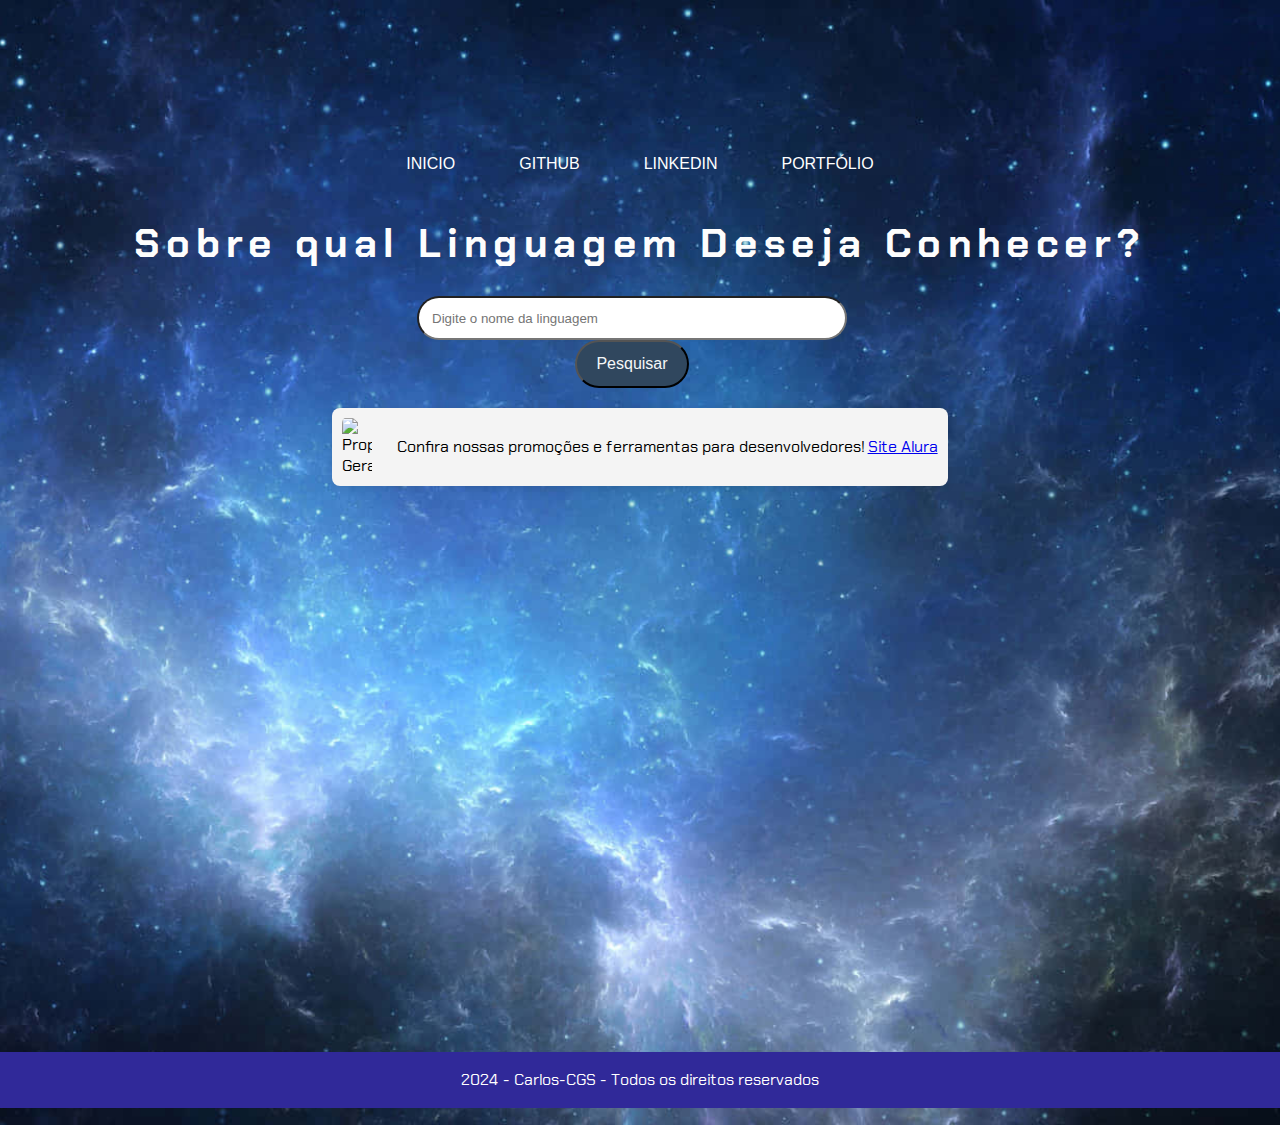
==== index.html @ 79190f34 "Add files via upload" ====
<!DOCTYPE html>
<html lang="pt-br">

<head>
    <meta charset="UTF-8">
    <meta name="viewport" content="width=device-width, initial-scale=1.0">
    <link rel="stylesheet" href="style.css">
    <title>Linguagens de Programação</title>
</head>

<body>
    <header>
        <nav>
            <ul>
                <li><a href="#">INICIO</a></li>
                <li><a href="https://github.com/Carlos-CGS">GITHUB</a></li>
                <li><a href="https://www.linkedin.com/in/carlos-cgs/">LINKEDIN</a></li>
                <li><a href="https://carlos-cgs.github.io/CGS/">PORTFÓLIO</a></li>
            </ul>
        </nav>
        <h1>Sobre qual Linguagem Deseja Conhecer?</h1>
    </header>
    <main>
        <section class="container-pesquisa">
            <input type="text" id="pesquisa" placeholder="Digite o nome da linguagem">
            <button onclick="pesquisar()">Pesquisar</button>
            <!-- Seção da propaganda -->
            <div class="ad-banner">
                <a href="https://www.exemplo.com">
                    <img src="propaganda.jpg" alt="Propaganda">
                </a>
            </div>
        </section>
        <section class="resultados-pesquisa" id="resultados-pesquisa">
        </section>
    </main>
    <footer>
        <p>2024 - Carlos-CGS - Todos os direitos reservados</p>
    </footer>
    <script src="dados.js"></script>
    <script src="app.js"></script>
</body>

</html>
---- style.css ----
/* Importa a fonte Chakra Petch do Google Fonts */
@import url('https://fonts.googleapis.com/css2?family=Chakra+Petch:ital,wght@0,300;0,400;0,500;0,600;0,700;1,300;1,400;1,500;1,600;1,700&display=swap');

/* Estiliza o corpo da página */
body {
    font-family: "Chakra Petch", sans-serif;
    /* Define a fonte padrão */
    background-image: url('background.jpg');
    /* Define imagem como plano de fundo */
    background-size: cover;
    /* Preenche o fundo */
    background-repeat: no-repeat;
    /* Evita repetição */
    background-position: center;
    /* Centraliza a imagem */
    display: flex;
    /* Usa Flexbox para layout */
    flex-direction: column;
    /* Alinha os itens na vertical */
    align-items: center;
    /* Centraliza os itens horizontalmente */
    justify-content: center;
    /* Centraliza os itens verticalmente */
    height: 125vh;
    /* Preenche a altura total da viewport */
    margin: 0;
    padding: 0;
}

header {
    margin-top: 5rem;
}

/* Estilizando o menu */
nav ul {
    list-style: none;
    display: flex;
    justify-content: center;
    /* Centraliza os itens horizontalmente */
    padding: 0;
    margin: 0;
}

nav li {
    margin: 1rem 2rem;
}

nav a {
    font-family: 'Trebuchet MS', 'Lucida Sans Unicode', 'Lucida Grande', 'Lucida Sans', Arial, sans-serif;
    color: white;
    text-decoration: none;
    transition: all 0.3s ease;
    /* Adiciona transição para o efeito */
}

nav a:hover {
    color: #007bff;
    /* Cor azul */
    text-decoration: underline;
    text-shadow: 0 0 10px #007bff;
    /* Cria o efeito de brilho */
}

/* Estiliza os títulos h1 */
h1 {
    font-size: 2.5rem;
    /* Tamanho da fonte */
    color: #fdfdfd;
    /* Cor do texto */
    text-align: center;
    /* Alinha o texto ao centro */
    letter-spacing: 0.4rem;
    /* Espaçamento entre letras */
}

/* Estiliza as seções da página */
section {
    display: flex;
    /* Usa Flexbox para layout */
    flex-direction: column;
    /* Alinha os itens na vertical */
    align-items: center;
    /* Centraliza os itens horizontalmente */
    margin-bottom: 3rem;
    /* Espaçamento abaixo de cada seção */
}

.container-pesquisa {
    display: flex;
    align-items: center;
    /* Alinha os itens verticalmente */
    justify-content: space-between;
    /* Distribui o espaço de forma equilibrada */
    margin-bottom: 2rem;
}

.container-pesquisa input {
    width: 25rem;
    /* Ajusta a largura do campo de pesquisa */
    padding: 0.8rem;
    /* Ajusta o padding */
    border-radius: 1.5rem;
    margin-right: 1rem;
    /* Adiciona espaçamento à direita */
}

.container-pesquisa button {
    padding: 0.8rem 1.2rem;
    /* Espaçamento interno do botão */
    border-radius: 1.5rem;
    background-color: #30475E;
    color: #F5F7F8;
    font-size: 1rem;
    cursor: pointer;
    margin-right: 1rem;
    /* Espaçamento entre o botão e a propaganda */
}

.ad-banner {
    display: flex;
    align-items: center;
    justify-content: space-between;
    background-color: #f4f4f4;
    padding: 10px;
    margin: 20px 0;
    border-radius: 8px;
    box-shadow: 0 2px 8px rgba(0, 0, 0, 0.1);
    width: 60%;
}

/* Estiliza a imagem da propaganda */
.ad-banner img {
    max-width: 30px;
    /* Define um tamanho máximo para a imagem */
    height: auto;
    border-radius: 10%;
    /* Deixa a imagem circular, se necessário */
    margin-right: 20px;
}

/* Estiliza o texto dentro do banner de propaganda */
.ad-banner .ad-text {
    flex: 1;
    /* Faz com que o texto ocupe o espaço restante */
    font-size: 1rem;
    color: #333;
    text-align: left;
}


/* Estiliza a caixa de resultados da pesquisa */
.resultados-pesquisa {
    width: 60rem;
    height: 50vh;
    margin-top: -2rem;
    margin-bottom: 5rem;
    padding: 1rem;
    border-radius: 0.6rem;
    display: flex;
    flex-wrap: wrap;
    justify-content: space-between;
    overflow-y: auto;
}

/* Estiliza cada item de resultado */
.item-resultado {
    background: #ebe6e6d0;
    border-radius: 0.6rem;
    padding: 1rem;
    margin: 0 1rem;
    max-width: 80%;
    margin-bottom: 1rem;
}

.item-resultado img {
    float: left;
    margin-right: 1rem;
    width: 50px;
    height: 50px;
    border-radius: 50%;
}

.item-resultado p {
    margin: 0;
}


/* Estiliza os títulos dentro dos itens de resultado */
.item-resultado h2 {
    font-size: 1.5rem;
    /* Tamanho da fonte */
    color: #222831;
    /* Cor do texto */
}

/* Estiliza os links dentro dos itens de resultado */
.item-resultado a {
    text-decoration: none;
    /* Remove o sublinhado padrão dos links */
    color: #30475E;
    /* Cor do texto dos links */
}

/* Estiliza os links quando são passados o mouse sobre */
.item-resultado a:hover {
    text-decoration: underline;
    /* Adiciona sublinhado ao passar o mouse */
}

/* Estiliza a descrição meta dentro dos itens de resultado */
.descricao-meta {
    color: #45474B;
    /* Cor do texto */
    margin: 0.5rem 0;
    /* Margem acima e abaixo */
}

/* Estiliza o rodapé da página */
footer {
    background-color: #302999;
    /* Cor de fundo do rodapé */
    color: #ffffff;
    /* Cor do texto */
    text-align: center;
    /* Alinha o texto ao centro */
    padding: 0.1rem 0;
    /* Espaçamento interno */
    width: 100%;
    /* Largura total da página */
    position: absolute;
    /* Posiciona o rodapé */
    bottom: 0rem;
    /* Alinha ao fundo da página */
    font-size: 1rem;
    /* Tamanho da fonte */
    margin-bottom: -13rem;
}
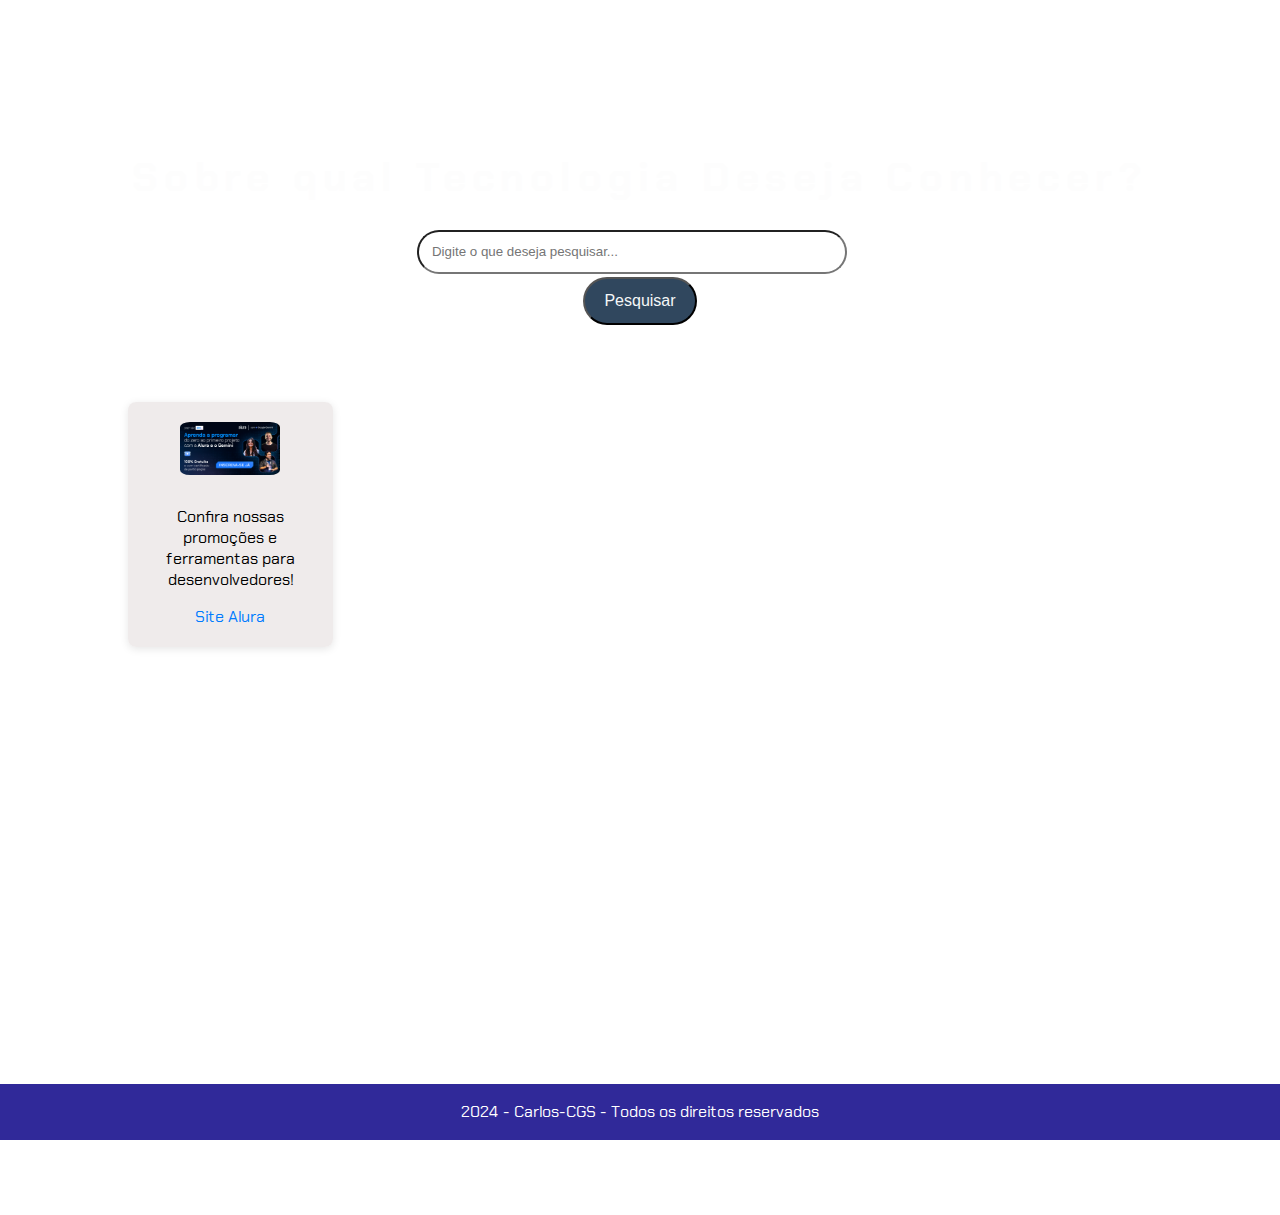
==== commit c9b38361: "Add files via upload" ====
--- a/index.html
+++ b/index.html
@@ -18,21 +18,26 @@
                 <li><a href="https://carlos-cgs.github.io/CGS/">PORTFÓLIO</a></li>
             </ul>
         </nav>
-        <h1>Sobre qual Linguagem Deseja Conhecer?</h1>
+        <h1>Sobre qual Tecnologia Deseja Conhecer?</h1>
+        <section class="container-pesquisa">
+            <input type="text" id="pesquisa" placeholder="Digite o que deseja pesquisar...">
+            <button onclick="pesquisar()">Pesquisar</button>
+        </section>
     </header>
     <main>
-        <section class="container-pesquisa">
-            <input type="text" id="pesquisa" placeholder="Digite o nome da linguagem">
-            <button onclick="pesquisar()">Pesquisar</button>
-            <!-- Seção da propaganda -->
-            <div class="ad-banner">
-                <a href="https://www.exemplo.com">
-                    <img src="propaganda.jpg" alt="Propaganda">
-                </a>
-            </div>
-        </section>
-        <section class="resultados-pesquisa" id="resultados-pesquisa">
-        </section>
+        <div class="container-main">
+            <section class="propaganda">
+                <div class="ad-banner">
+                    <a href="https://www.exemplo.com">
+                        <img src="propaganda.jpg" alt="Propaganda">
+                    </a>
+                </div>
+            </section>
+            <section class="card">
+                <section class="container-pesquisa"></section>
+                <section class="resultados-pesquisa" id="resultados-pesquisa"></section>
+            </section>
+        </div>
     </main>
     <footer>
         <p>2024 - Carlos-CGS - Todos os direitos reservados</p>
--- a/style.css
+++ b/style.css
@@ -5,7 +5,7 @@
 body {
     font-family: "Chakra Petch", sans-serif;
     /* Define a fonte padrão */
-    background-image: url('background.jpg');
+    background-image: url('img/background.jpg');
     /* Define imagem como plano de fundo */
     background-size: cover;
     /* Preenche o fundo */
@@ -21,28 +21,23 @@
     /* Centraliza os itens horizontalmente */
     justify-content: center;
     /* Centraliza os itens verticalmente */
-    height: 125vh;
+    height: 135vh;
     /* Preenche a altura total da viewport */
     margin: 0;
     padding: 0;
 }
 
-header {
-    margin-top: 5rem;
-}
-
 /* Estilizando o menu */
 nav ul {
     list-style: none;
     display: flex;
     justify-content: center;
-    /* Centraliza os itens horizontalmente */
     padding: 0;
     margin: 0;
 }
 
 nav li {
-    margin: 1rem 2rem;
+    margin: 0rem 2rem;
 }
 
 nav a {
@@ -50,108 +45,114 @@
     color: white;
     text-decoration: none;
     transition: all 0.3s ease;
-    /* Adiciona transição para o efeito */
 }
 
 nav a:hover {
     color: #007bff;
-    /* Cor azul */
     text-decoration: underline;
     text-shadow: 0 0 10px #007bff;
-    /* Cria o efeito de brilho */
 }
 
 /* Estiliza os títulos h1 */
 h1 {
     font-size: 2.5rem;
-    /* Tamanho da fonte */
     color: #fdfdfd;
-    /* Cor do texto */
     text-align: center;
-    /* Alinha o texto ao centro */
     letter-spacing: 0.4rem;
-    /* Espaçamento entre letras */
 }
 
 /* Estiliza as seções da página */
 section {
     display: flex;
-    /* Usa Flexbox para layout */
     flex-direction: column;
-    /* Alinha os itens na vertical */
-    align-items: center;
-    /* Centraliza os itens horizontalmente */
-    margin-bottom: 3rem;
-    /* Espaçamento abaixo de cada seção */
+    align-items: center;
+    margin-bottom: 0rem;
+}
+
+.container-main {
+    display: flex;
+    justify-content: space-between;
+    margin-top: 0rem;
+    width: 100%;
+    max-width: 100vw;
+    padding: 0rem 8rem;
+    box-sizing: border-box;
+}
+
+.propaganda {
+    flex: 1;
+    max-width: 20%;
+}
+
+.card {
+    flex: 2;
+    max-width: 70%;
 }
 
 .container-pesquisa {
     display: flex;
     align-items: center;
-    /* Alinha os itens verticalmente */
     justify-content: space-between;
-    /* Distribui o espaço de forma equilibrada */
-    margin-bottom: 2rem;
+    margin-bottom: 1rem;
 }
 
 .container-pesquisa input {
     width: 25rem;
-    /* Ajusta a largura do campo de pesquisa */
     padding: 0.8rem;
-    /* Ajusta o padding */
     border-radius: 1.5rem;
     margin-right: 1rem;
-    /* Adiciona espaçamento à direita */
+    margin-bottom: 0.2rem;
 }
 
 .container-pesquisa button {
     padding: 0.8rem 1.2rem;
-    /* Espaçamento interno do botão */
     border-radius: 1.5rem;
     background-color: #30475E;
     color: #F5F7F8;
     font-size: 1rem;
     cursor: pointer;
-    margin-right: 1rem;
-    /* Espaçamento entre o botão e a propaganda */
-}
-
+}
+
+/* Estilo para a propaganda */
 .ad-banner {
     display: flex;
-    align-items: center;
-    justify-content: space-between;
-    background-color: #f4f4f4;
-    padding: 10px;
-    margin: 20px 0;
+    flex-direction: column;
+    align-items: center;
+    background: #ebe6e6d0;
+    padding: 20px;
     border-radius: 8px;
     box-shadow: 0 2px 8px rgba(0, 0, 0, 0.1);
-    width: 60%;
-}
-
-/* Estiliza a imagem da propaganda */
+    width: 100%;
+    box-sizing: border-box;
+    text-align: center;
+    margin-top: 30%;
+}
+
 .ad-banner img {
-    max-width: 30px;
-    /* Define um tamanho máximo para a imagem */
+    max-width: 100px;
     height: auto;
+    margin-bottom: 15px;
     border-radius: 10%;
-    /* Deixa a imagem circular, se necessário */
-    margin-right: 20px;
-}
-
-/* Estiliza o texto dentro do banner de propaganda */
+}
+
 .ad-banner .ad-text {
-    flex: 1;
-    /* Faz com que o texto ocupe o espaço restante */
     font-size: 1rem;
     color: #333;
-    text-align: left;
+    margin-bottom: 0.3rem;
+}
+
+.ad-banner a {
+    font-size: 1rem;
+    color: #007bff;
+    text-decoration: none;
+    transition: color 0.3s ease;
 }
 
 
 /* Estiliza a caixa de resultados da pesquisa */
 .resultados-pesquisa {
     width: 60rem;
-    height: 50vh;
+    height: 75vh;
     margin-top: -2rem;
     margin-bottom: 5rem;
     padding: 1rem;
@@ -168,70 +169,52 @@
     border-radius: 0.6rem;
     padding: 1rem;
     margin: 0 1rem;
-    max-width: 80%;
-    margin-bottom: 1rem;
+    max-width: 100%;
+    margin: 3rem 1rem;
+
 }
 
 .item-resultado img {
     float: left;
     margin-right: 1rem;
-    width: 50px;
-    height: 50px;
-    border-radius: 50%;
-}
-
-.item-resultado p {
-    margin: 0;
+    width: 50%;
+    height: 100%;
+    border-radius: 10%;
 }
 
 
 /* Estiliza os títulos dentro dos itens de resultado */
 .item-resultado h2 {
     font-size: 1.5rem;
-    /* Tamanho da fonte */
     color: #222831;
-    /* Cor do texto */
 }
 
 /* Estiliza os links dentro dos itens de resultado */
 .item-resultado a {
     text-decoration: none;
-    /* Remove o sublinhado padrão dos links */
     color: #30475E;
-    /* Cor do texto dos links */
 }
 
 /* Estiliza os links quando são passados o mouse sobre */
 .item-resultado a:hover {
     text-decoration: underline;
-    /* Adiciona sublinhado ao passar o mouse */
 }
 
 /* Estiliza a descrição meta dentro dos itens de resultado */
 .descricao-meta {
     color: #45474B;
-    /* Cor do texto */
     margin: 0.5rem 0;
-    /* Margem acima e abaixo */
 }
 
 /* Estiliza o rodapé da página */
 footer {
     background-color: #302999;
-    /* Cor de fundo do rodapé */
     color: #ffffff;
-    /* Cor do texto */
     text-align: center;
-    /* Alinha o texto ao centro */
     padding: 0.1rem 0;
-    /* Espaçamento interno */
     width: 100%;
-    /* Largura total da página */
     position: absolute;
-    /* Posiciona o rodapé */
     bottom: 0rem;
-    /* Alinha ao fundo da página */
-    font-size: 1rem;
-    /* Tamanho da fonte */
-    margin-bottom: -13rem;
+    font-size: 1rem;
+    margin-bottom: -15rem;
 }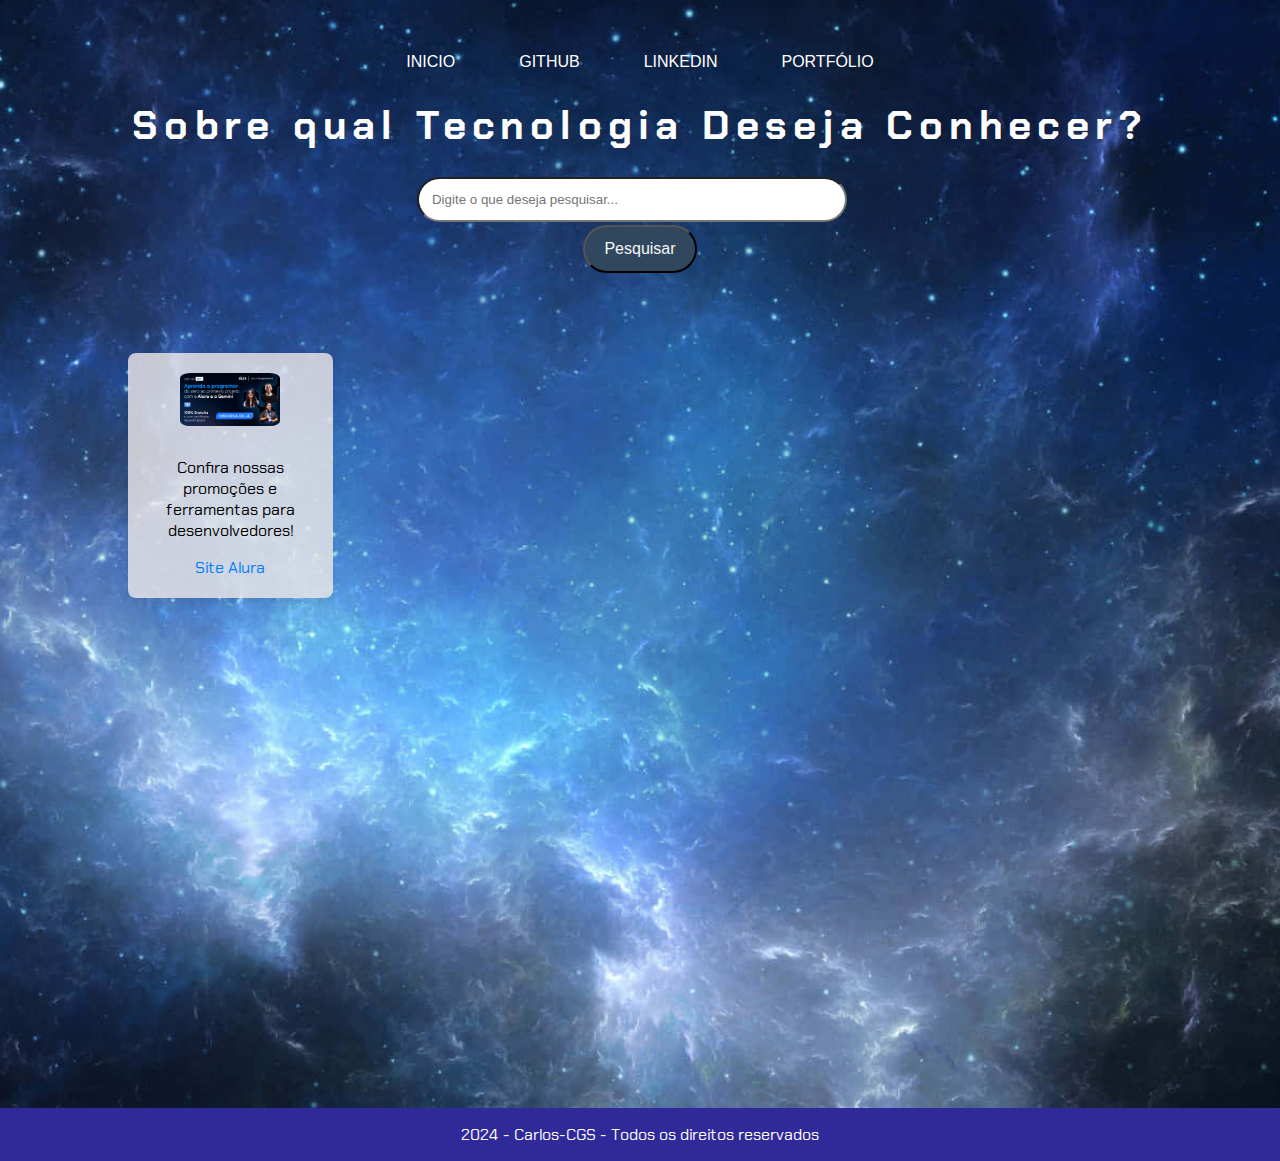
==== commit ee650ee8: "Add files via upload" ====
--- a/index.html
+++ b/index.html
@@ -4,8 +4,9 @@
 <head>
     <meta charset="UTF-8">
     <meta name="viewport" content="width=device-width, initial-scale=1.0">
+    <link rel="shortcut icon" href="./img/favicon1.png" type="image/x-icon">
     <link rel="stylesheet" href="style.css">
-    <title>Linguagens de Programação</title>
+    <title>Buscas - AvatarTech</title>
 </head>
 
 <body>
--- a/style.css
+++ b/style.css
@@ -4,25 +4,15 @@
 /* Estiliza o corpo da página */
 body {
     font-family: "Chakra Petch", sans-serif;
-    /* Define a fonte padrão */
     background-image: url('img/background.jpg');
-    /* Define imagem como plano de fundo */
     background-size: cover;
-    /* Preenche o fundo */
     background-repeat: no-repeat;
-    /* Evita repetição */
     background-position: center;
-    /* Centraliza a imagem */
-    display: flex;
-    /* Usa Flexbox para layout */
+    display: flex;
     flex-direction: column;
-    /* Alinha os itens na vertical */
     align-items: center;
-    /* Centraliza os itens horizontalmente */
     justify-content: center;
-    /* Centraliza os itens verticalmente */
-    height: 135vh;
-    /* Preenche a altura total da viewport */
+    min-height: 100vh;
     margin: 0;
     padding: 0;
 }
@@ -33,7 +23,7 @@
     display: flex;
     justify-content: center;
     padding: 0;
-    margin: 0;
+    margin: 5% 0 0 0;
 }
 
 nav li {
@@ -111,6 +101,7 @@
     color: #F5F7F8;
     font-size: 1rem;
     cursor: pointer;
+    margin-bottom: 0.2rem;
 }
 
 /* Estilo para a propaganda */
@@ -152,7 +143,7 @@
 /* Estiliza a caixa de resultados da pesquisa */
 .resultados-pesquisa {
     width: 60rem;
-    height: 75vh;
+    height: 80vh;
     margin-top: -2rem;
     margin-bottom: 5rem;
     padding: 1rem;
@@ -160,7 +151,7 @@
     display: flex;
     flex-wrap: wrap;
     justify-content: space-between;
-    overflow-y: auto;
+    overflow-y: hidden;
 }
 
 /* Estiliza cada item de resultado */
@@ -211,10 +202,103 @@
     background-color: #302999;
     color: #ffffff;
     text-align: center;
-    padding: 0.1rem 0;
     width: 100%;
-    position: absolute;
-    bottom: 0rem;
+    bottom: 0;
     font-size: 1rem;
-    margin-bottom: -15rem;
+    position: relative;
+}
+
+/* Define estilos para telas menores que 768px (telas de dispositivos móveis) */
+@media (max-width: 768px) {
+    body {
+        margin: 0;
+        padding: 0;
+        box-sizing: border-box;
+        display: flex;
+        flex-direction: column;
+        justify-content: flex-start;
+        align-items: center;
+        min-height: 100vh;
+        background-image: url('img/background.jpg');
+        background-size: cover;
+        background-repeat: no-repeat;
+        background-position: center center;
+        background-attachment: fixed;
+    }
+
+    nav ul {
+        width: 100%;
+        margin-top: 5%;
+    }
+
+    nav li {
+        margin: 0.5rem 5%;
+    }
+
+    .container-pesquisa {
+        flex-direction: column;
+        width: 100%;
+        align-items: center;
+    }
+
+    .container-pesquisa input {
+        width: 80%;
+        padding: 0.5rem;
+        border-radius: 1rem;
+    }
+
+    .container-pesquisa button {
+        width: 70%;
+        padding: 0.5rem;
+        border-radius: 1rem;
+        margin-top: 0.5rem;
+    }
+
+    .container-main {
+        display: flex;
+        flex-direction: column;
+        width: 100%;
+        justify-content: center;
+        align-items: center;
+        padding: 1rem;
+        box-sizing: border-box;
+    }
+
+    .card {
+        flex: 0 0 90%;
+        width: 90%;
+        max-width: 95%;
+        margin-bottom: 1%;
+    }
+
+    .propaganda {
+        flex: 0 0 20%;
+        width: 50%;
+        max-width: 100%;
+        margin-bottom: 2rem;
+    }
+
+    .resultados-pesquisa {
+        width: 100%;
+        height: auto;
+        margin: 0;
+        padding: 0.5rem;
+    }
+
+    .item-resultado {
+        width: 100%;
+        margin-bottom: 1rem;
+    }
+
+    .item-resultado img {
+        width: 100%;
+        height: auto;
+    }
+
+    footer {
+        position: relative;
+        width: 100%;
+        padding: 1rem 0;
+        bottom: 0;
+    }
 }